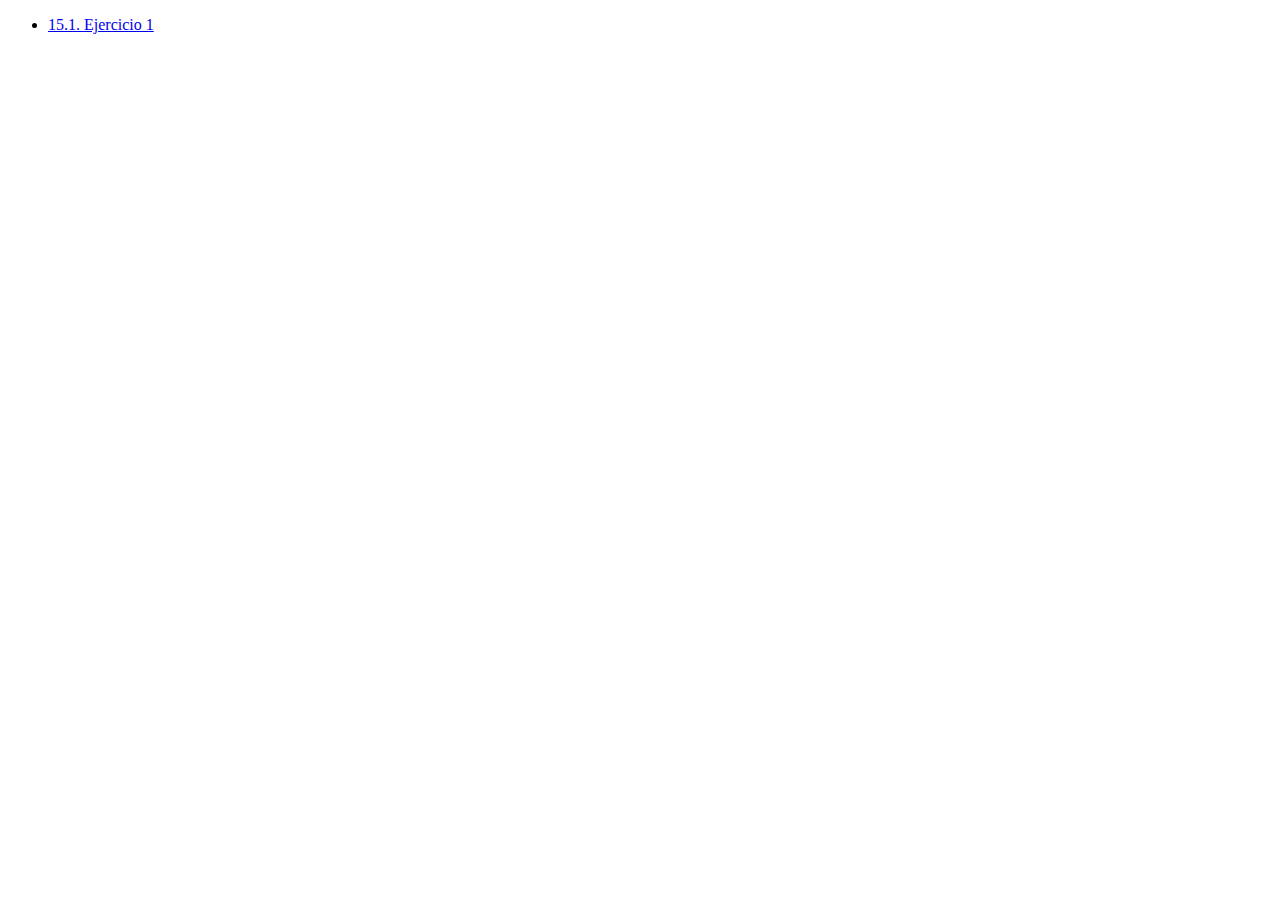
==== index.html @ bfa1f3cb "Se creo un menu para ver las actividades" ====
<!DOCTYPE html>
<html lang="en">
<head>
  <meta charset="UTF-8">
  <meta name="viewport" content="width=device-width, initial-scale=1.0">
  <meta http-equiv="X-UA-Compatible" content="ie=edge">
  <title>ACTIVIDADES</title>
</head>
<body>
  <ul>
    <li><a href="15.1.%20Ejercicio%201/index.html">15.1. Ejercicio 1</a></li>
  </ul>
</body>
</html>
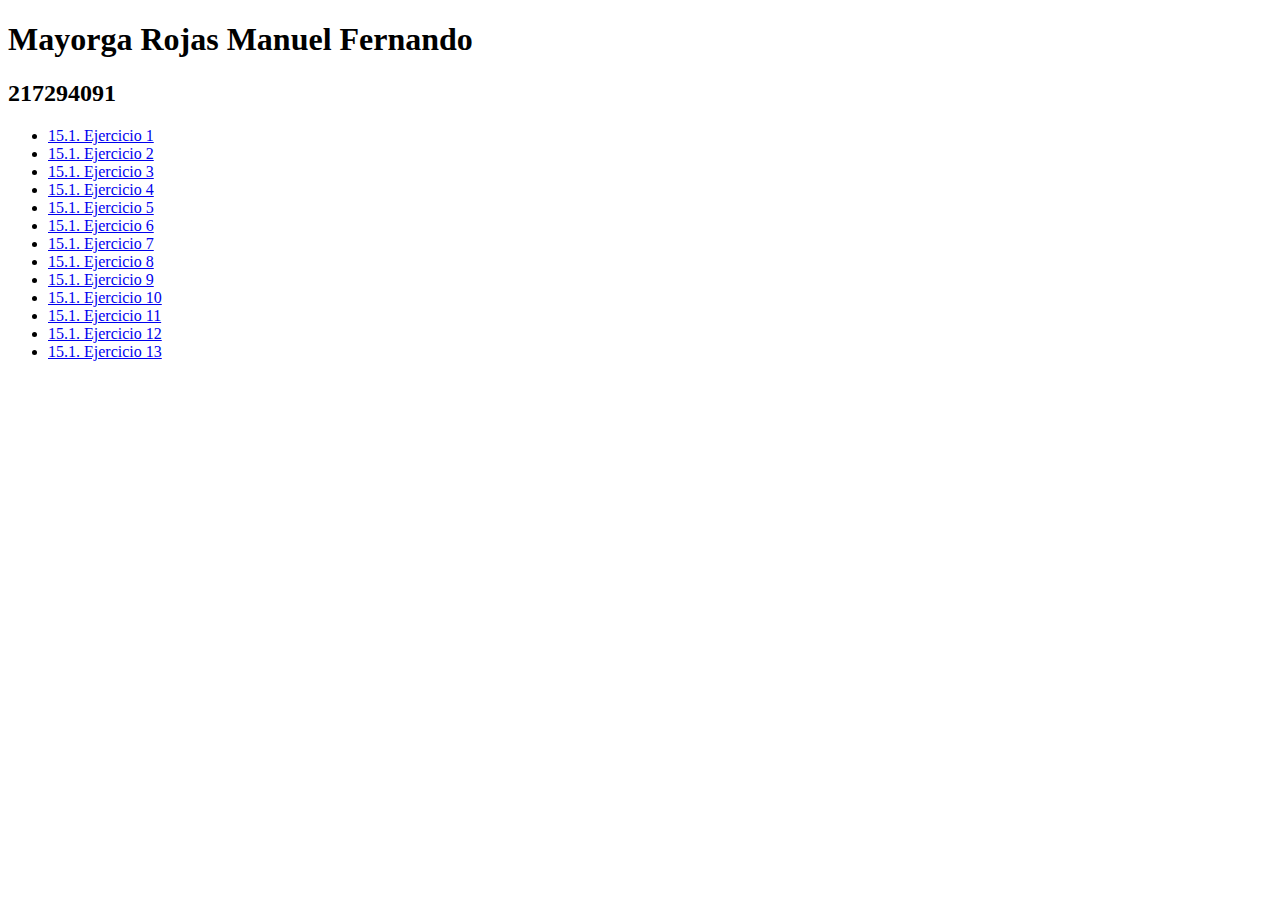
==== commit 4a7aa3f3: "Se termino el menu" ====
--- a/index.html
+++ b/index.html
@@ -7,8 +7,22 @@
   <title>ACTIVIDADES</title>
 </head>
 <body>
+  <h1>Mayorga Rojas Manuel Fernando</h1>
+  <h2>217294091</h2>
   <ul>
     <li><a href="15.1.%20Ejercicio%201/index.html">15.1. Ejercicio 1</a></li>
+    <li><a href="15.1.%20Ejercicio%202/index.html">15.1. Ejercicio 2</a></li>
+    <li><a href="15.1.%20Ejercicio%203/index.html">15.1. Ejercicio 3</a></li>
+    <li><a href="15.1.%20Ejercicio%204/index.html">15.1. Ejercicio 4</a></li>
+    <li><a href="15.1.%20Ejercicio%205/index.html">15.1. Ejercicio 5</a></li>
+    <li><a href="15.1.%20Ejercicio%206/index.html">15.1. Ejercicio 6</a></li>
+    <li><a href="15.1.%20Ejercicio%207/index.html">15.1. Ejercicio 7</a></li>
+    <li><a href="15.1.%20Ejercicio%208/index.html">15.1. Ejercicio 8</a></li>
+    <li><a href="15.1.%20Ejercicio%209/index.html">15.1. Ejercicio 9</a></li>
+    <li><a href="15.1.%20Ejercicio%2010/index.html">15.1. Ejercicio 10</a></li>
+    <li><a href="15.1.%20Ejercicio%2011/index.html">15.1. Ejercicio 11</a></li>
+    <li><a href="15.1.%20Ejercicio%2012/index.html">15.1. Ejercicio 12</a></li>
+    <li><a href="15.1.%20Ejercicio%2013/index.html">15.1. Ejercicio 13</a></li>
   </ul>
 </body>
 </html>
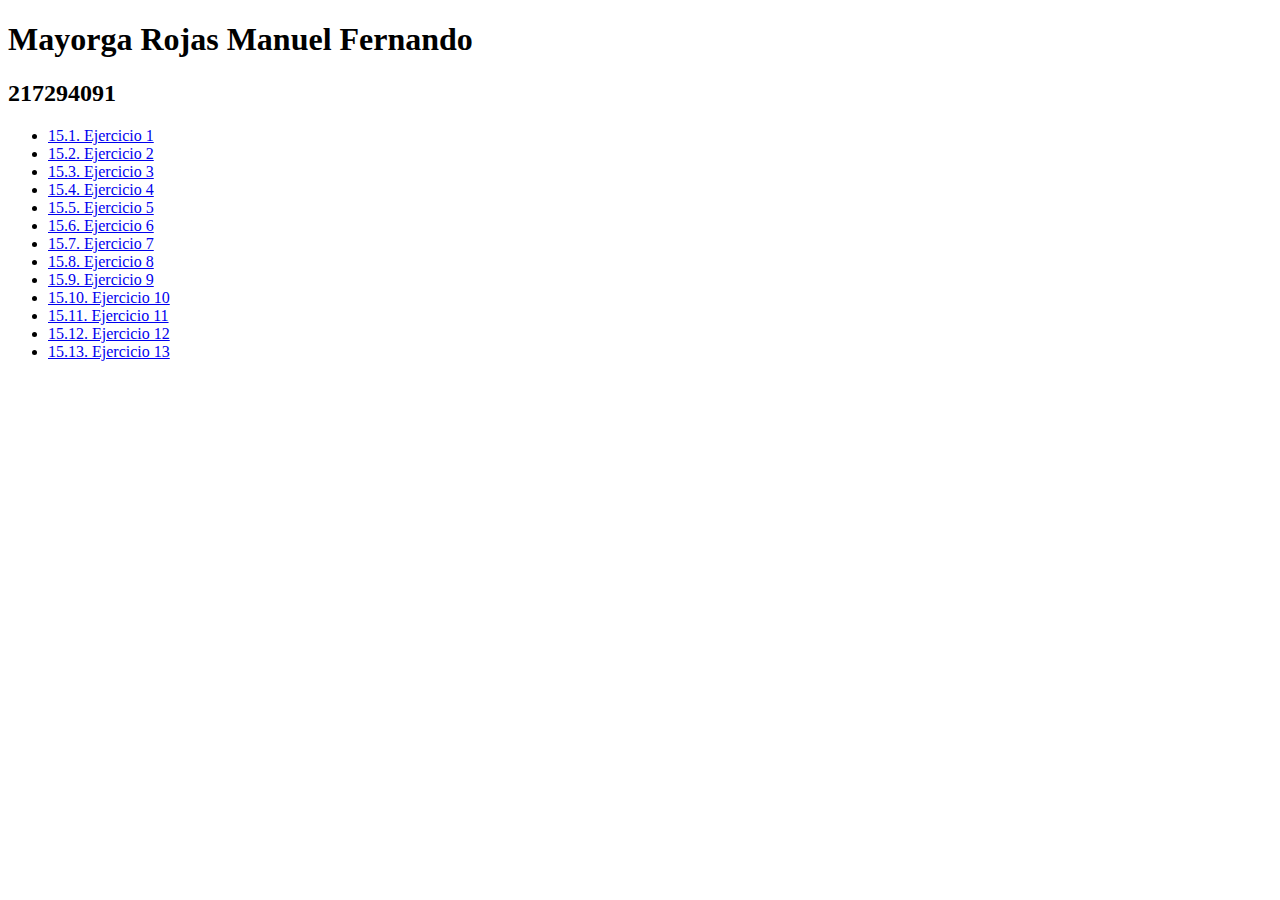
==== commit e9791bac: "Se arreglo el menu" ====
--- a/index.html
+++ b/index.html
@@ -11,18 +11,18 @@
   <h2>217294091</h2>
   <ul>
     <li><a href="15.1.%20Ejercicio%201/index.html">15.1. Ejercicio 1</a></li>
-    <li><a href="15.1.%20Ejercicio%202/index.html">15.1. Ejercicio 2</a></li>
-    <li><a href="15.1.%20Ejercicio%203/index.html">15.1. Ejercicio 3</a></li>
-    <li><a href="15.1.%20Ejercicio%204/index.html">15.1. Ejercicio 4</a></li>
-    <li><a href="15.1.%20Ejercicio%205/index.html">15.1. Ejercicio 5</a></li>
-    <li><a href="15.1.%20Ejercicio%206/index.html">15.1. Ejercicio 6</a></li>
-    <li><a href="15.1.%20Ejercicio%207/index.html">15.1. Ejercicio 7</a></li>
-    <li><a href="15.1.%20Ejercicio%208/index.html">15.1. Ejercicio 8</a></li>
-    <li><a href="15.1.%20Ejercicio%209/index.html">15.1. Ejercicio 9</a></li>
-    <li><a href="15.1.%20Ejercicio%2010/index.html">15.1. Ejercicio 10</a></li>
-    <li><a href="15.1.%20Ejercicio%2011/index.html">15.1. Ejercicio 11</a></li>
-    <li><a href="15.1.%20Ejercicio%2012/index.html">15.1. Ejercicio 12</a></li>
-    <li><a href="15.1.%20Ejercicio%2013/index.html">15.1. Ejercicio 13</a></li>
+    <li><a href="15.2.%20Ejercicio%202/index.html">15.2. Ejercicio 2</a></li>
+    <li><a href="15.3.%20Ejercicio%203/index.html">15.3. Ejercicio 3</a></li>
+    <li><a href="15.4.%20Ejercicio%204/index.html">15.4. Ejercicio 4</a></li>
+    <li><a href="15.5.%20Ejercicio%205/index.html">15.5. Ejercicio 5</a></li>
+    <li><a href="15.6.%20Ejercicio%206/index.html">15.6. Ejercicio 6</a></li>
+    <li><a href="15.7.%20Ejercicio%207/index.html">15.7. Ejercicio 7</a></li>
+    <li><a href="15.8.%20Ejercicio%208/index.html">15.8. Ejercicio 8</a></li>
+    <li><a href="15.9.%20Ejercicio%209/index.html">15.9. Ejercicio 9</a></li>
+    <li><a href="15.10.%20Ejercicio%2010/index.html">15.10. Ejercicio 10</a></li>
+    <li><a href="15.11.%20Ejercicio%2011/index.html">15.11. Ejercicio 11</a></li>
+    <li><a href="15.12.%20Ejercicio%2012/index.html">15.12. Ejercicio 12</a></li>
+    <li><a href="15.13.%20Ejercicio%2013/index.html">15.13. Ejercicio 13</a></li>
   </ul>
 </body>
 </html>
